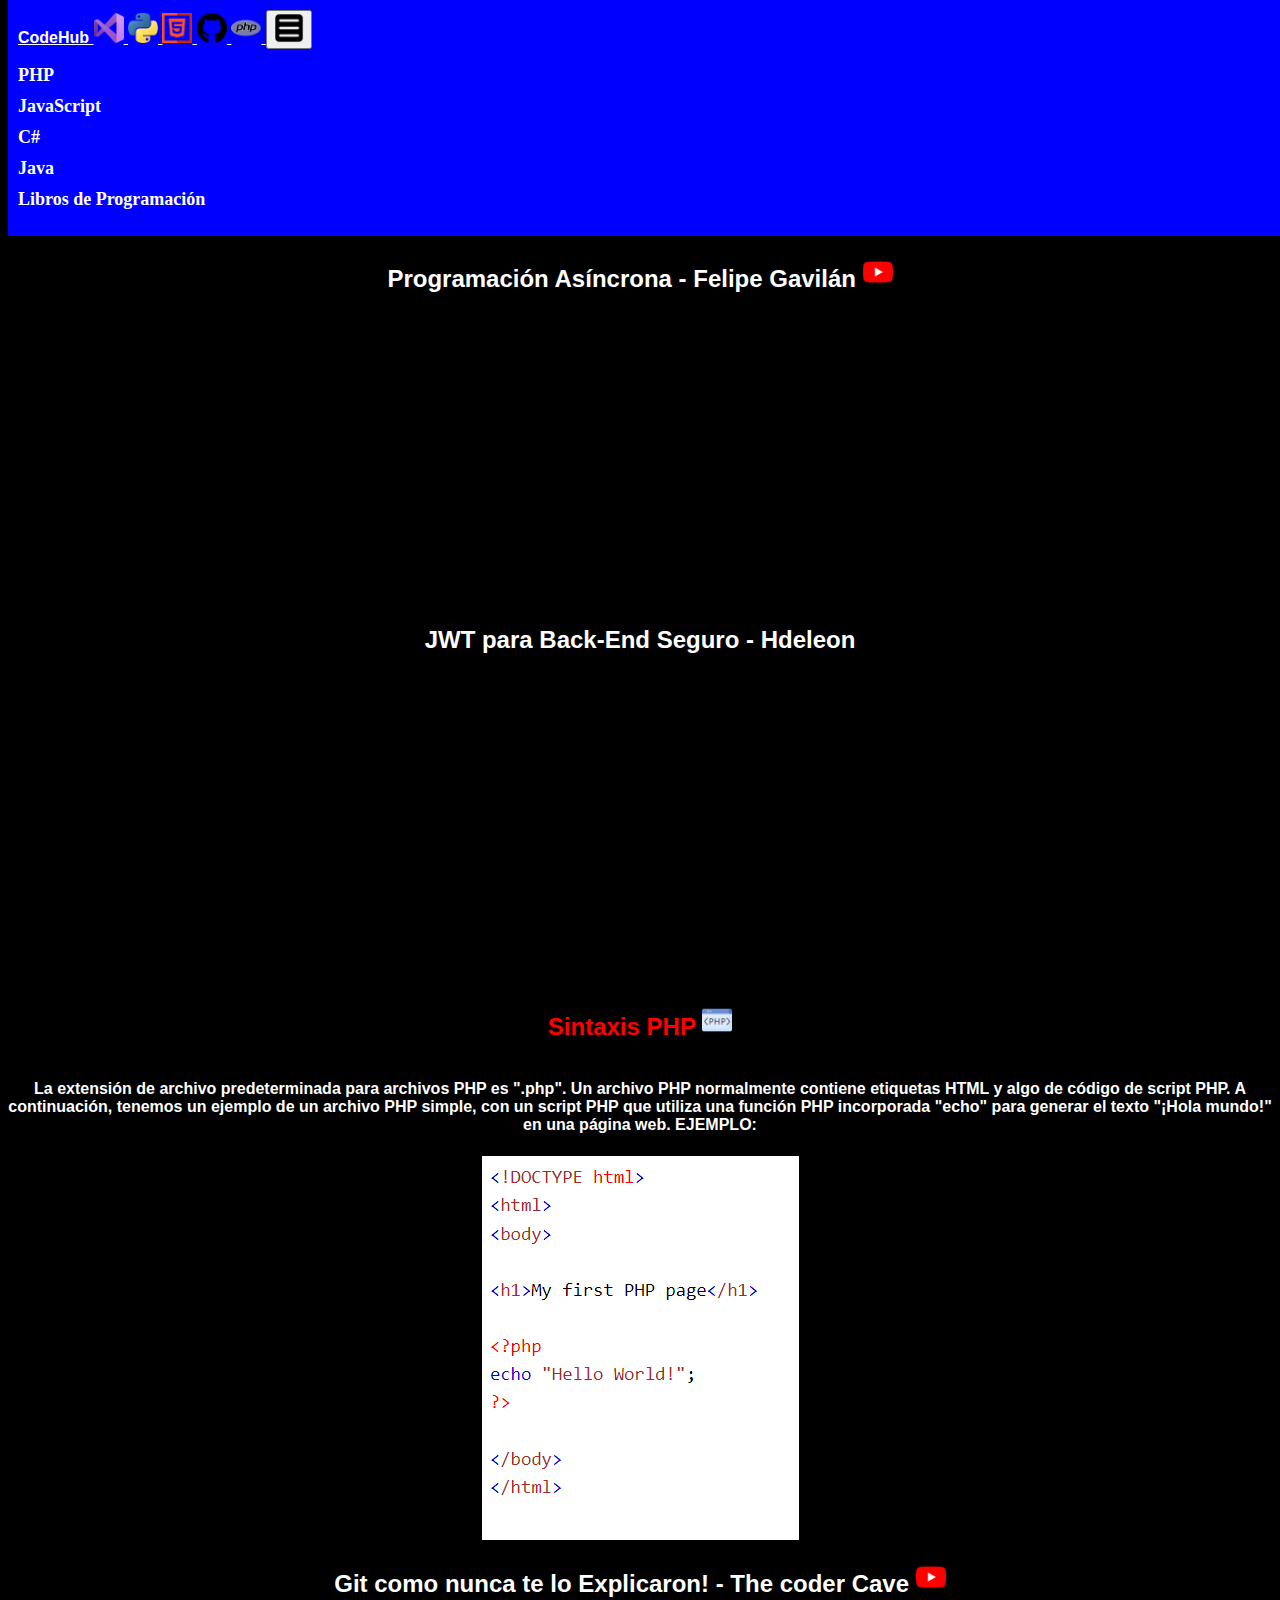
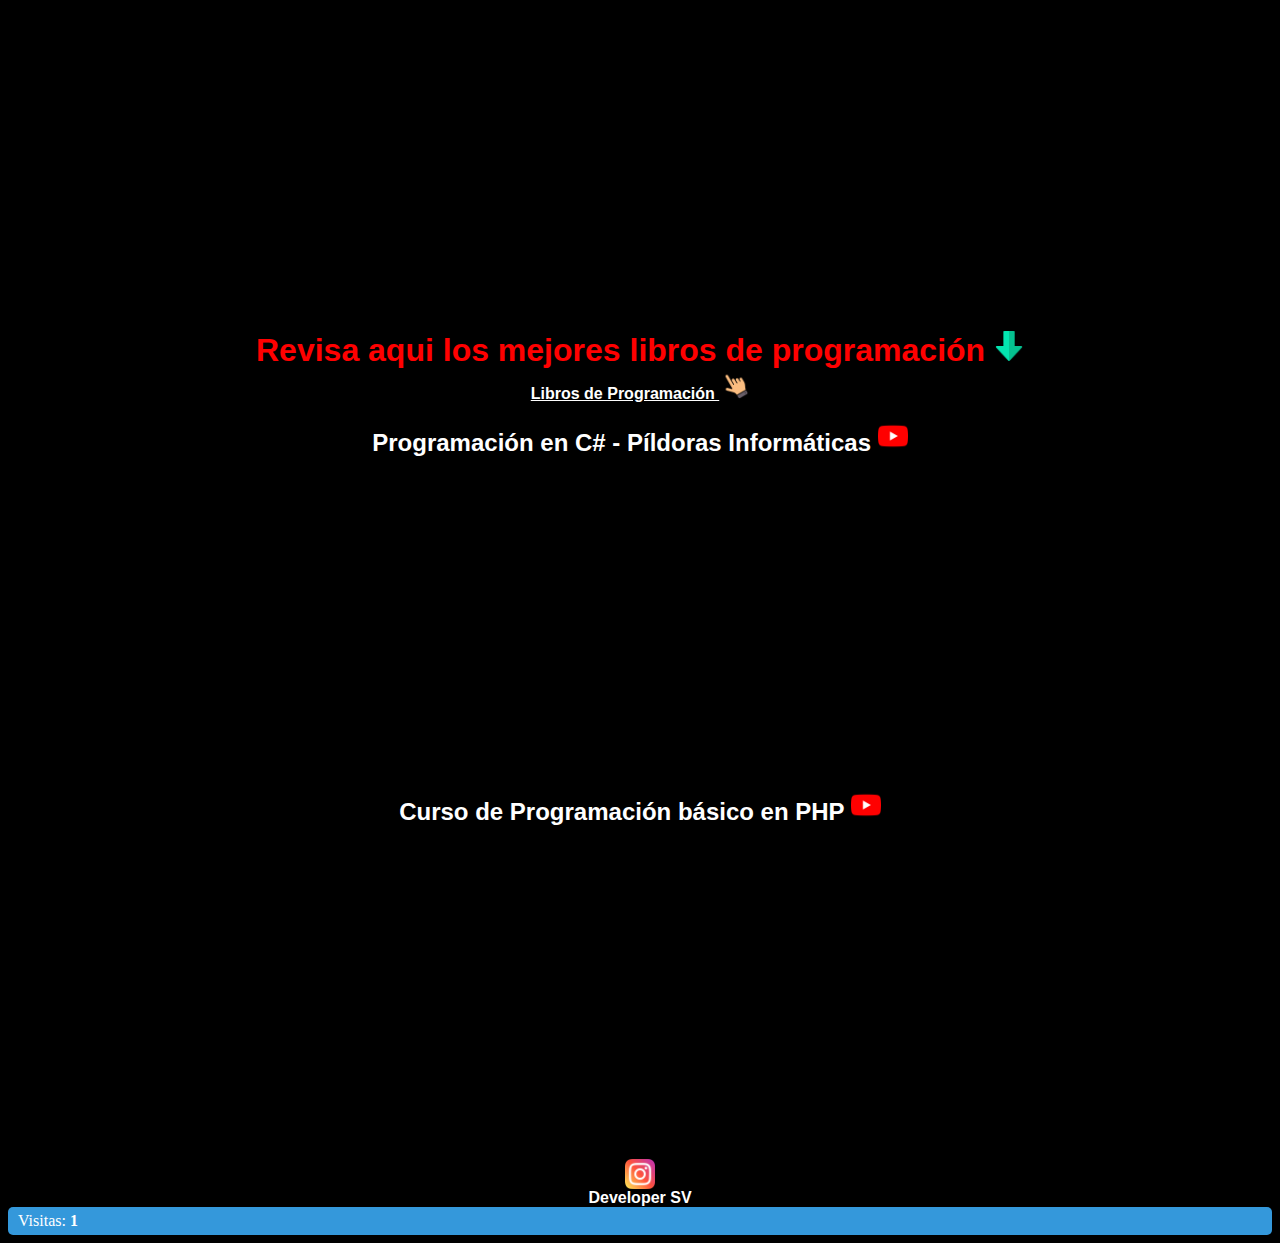
==== index.html @ 4b312a7a "first commit" ====
<!DOCTYPE html>
<html lang="en">
<head>
    <meta charset="UTF-8">
    <meta name="viewport" content="width=device-width, initial-scale=1.0">
    <link rel="stylesheet" href="https://cdnjs.cloudflare.com/ajax/libs/font-awesome/6.3.0/css/all.min.css">
    <link href="https://cdn.jsdelivr.net/npm/bootstrap@5.3.2/dist/css/bootstrap.min.css" rel="stylesheet" integrity="sha384-T3c6CoIi6uLrA9TneNEoa7RxnatzjcDSCmG1MXxSR1GAsXEV/Dwwykc2MPK8M2HN" crossorigin="anonymous">
    <link rel="stylesheet" href="style.css">
    <link rel="preconnect" href="https://fonts.googleapis.com">
    <link rel="preconnect" href="https://fonts.gstatic.com" crossorigin>
    <link href="https://fonts.googleapis.com/css2?family=Pacifico&display=swap" rel="stylesheet">
    <link rel="icon" href="img/programacion (1).png" type="image/png">


    <title>Programación</title>

</head>
<body>
   <!-- barra de navegación -->
 <nav class="navbar navbar-fixed ">
    <div class="container-fluid">
      <a class="navbar-brand devops" href="index.html">
        CodeHub
        
        <img src="img/visual-basico.png" alt="">
        <img src="img/piton.png" alt="">
        <img src="img/html.png" alt="">
        <img src="img/github.png" alt="">
        <img src="img/php (1).png" alt="">
    </a>
    

    <button class="navbar-toggler" type="button" data-bs-toggle="collapse" data-bs-target="#navbarNav">
      <img src="img/barra-de-menus.png" alt="">
  </button>
  <div class="collapse navbar-collapse" id="navbarNav">
    <ul class="menu-list">
        <li><a href="php.html">PHP</a></li>
        <li><a href="javascript.html">JavaScript</a></li>
        <li><a href="ProgramacionCsharp.html">C#</a></li>
        <li class="miBoton"><a href="#">Java</a></li>
        <li><a href="libros.html">Libros de Programación</a></li>
        <!-- Agrega más categorías según sea necesario -->
    </ul>
    </div>
    </div>
  </nav>
  <br>





    <!-- Salto de línea -->
    <br>
<div>
  <h1 class="titulo">
    Recursos de Programación 
    <img src="img/biblioteca.png" alt="" class="icon-img">
  </h1>
</div>
   

    <br>

    <div>
        <h2 class="text-center">
          Programación Asíncrona - Felipe Gavilán
        <img src="img/youtube.png" alt="" class="icon-img"></h2>
        <iframe class="text-center" width="560" height="315" src="https://www.youtube.com/embed/XtsJiFpkBqI" frameborder="0" allowfullscreen></iframe>
    </div>
    
    <br>

    <div>
      <h2 class="text-center">
        JWT para Back-End Seguro - Hdeleon
      </h2>
      <br>
      <iframe width="560" height="315" src="https://www.youtube.com/embed/JKa22Z44ap8?si=SSHVN_rwLQYbr8um" title="YouTube video player" frameborder="0" allow="accelerometer; autoplay; clipboard-write; encrypted-media; gyroscope; picture-in-picture; web-share" allowfullscreen></iframe>
    </div>
    <br>
<div>
  <h2 class="titulosH2">
    Sintaxis PHP <img src="img/php.png" alt="" class="icon-img">
</div>
    <br>
    <h4 class="parrafo">
      La extensión de archivo predeterminada para archivos PHP es ".php".
      Un archivo PHP normalmente contiene etiquetas HTML y algo de código de script PHP.
      A continuación, tenemos un ejemplo de un archivo PHP simple, con un script PHP que utiliza una función PHP incorporada "echo" para generar el texto "¡Hola mundo!" en una página web.
      EJEMPLO:
    </h4>
    <div class="contenedor-imagen">
      <img src="img/phpimg.png" alt="">
    </div>

    <br>

    <div>
      <h2 class="text-center">
        Git como nunca te lo Explicaron! - The coder Cave <img src="img/youtube.png" alt="" class="icon-img">
      </h2>
      <iframe class="text-center" width="560" height="315" src="https://www.youtube.com/embed/hN8zaUu_k-k?si=9de5u5zEAXDKDS4z" frameborder="0" allowfullscreen></iframe>
    </div>
    
    <br>

    <div>
      <h1 class="titulosH2">
        Revisa aqui los mejores libros de programación <img src="img/flecha.png" alt="" class="icon-img">
      </h1>
      <a class="text-center" href="libros.html">Libros de Programación <img src="img/hacer-clic.png" alt="" class="icon-img"></a>
    </div>
    <br>

    <div>
      <h2 class="text-center">
        Programación en C# - Píldoras Informáticas <img src="img/youtube.png" alt="" class="icon-img">
      </h2>
      <iframe class="text-center" width="560" height="315" src="https://www.youtube.com/embed/videoseries?list=PLU8oAlHdN5BmpIQGDSHo5e1r4ZYWQ8m4B" frameborder="0" allowfullscreen></iframe>
      <br>
    </div>

    
<div>
  <h2 class="text-center"
  >Curso de Programación básico en PHP <img src="img/youtube.png" alt="" class="icon-img">
</h2>
  <iframe class="text-center" width="560" height="315" src="https://www.youtube.com/embed/videoseries?list=PL3b9xmg86NTKzt_Hkr0jywY-P5HY0gnjf" frameborder="0" allowfullscreen></iframe>
  <br>
</div>
   
<div class="text-center">
  <a href="https://www.instagram.com">
      <img src="img/instagram.png" alt="" class="icon-img text-center">
  </a>
</div>



<footer class="piePagina">
Developer SV</footer>

<!-- Agrega esto donde quieras que se muestre el contador en tu página -->
<div class="contador">Visitas: <span id="contador">0</span></div>



   
<script src="saludo.js"></script>
<script src="visitas.js"></script>
    <script src="https://cdn.jsdelivr.net/npm/bootstrap@5.3.2/dist/js/bootstrap.bundle.min.js" integrity="sha384-C6RzsynM9kWDrMNeT87bh95OGNyZPhcTNXj1NW7RuBCsyN/o0jlpcV8Qyq46cDfL" crossorigin="anonymous"></script>
</body>
</html>
---- style.css ----
.text-center {
    display: block;
    margin: 0 auto;
    text-align: center; 
    color: white;
    font-family: 'Poppins', sans-serif;
    font-weight: bold;
}


body{
    background-color: black;
    padding-top: 70px;
    overflow-x: hidden;    
}



.navbar-fixed {
    position: fixed;
    top: 0;
    width: 100%;
    z-index: 1000; /* Un valor alto */
}

.navbar {
    background-color:blue;
    
}

.navbar-brand{
    font-family: 'Poppins', sans-serif;
}


.menu {
    background-color: #333; /* Color de fondo */
    color: black;
    font-weight: bold;
}

.menu ul {
    list-style: none; /* Elimina los puntos de la lista */
    padding: 0;
}

.menu li {
    display: inline; /* Coloca las casillas en línea horizontalmente */
    padding: 10px;
}

.menu a {
    text-decoration: none;
    color: #fff; /* Color de enlaces */
}
.menu {
    margin-top: 5px; /* Ajusta según sea necesario */
}

.navbar {
    background-color: blue; /* Color de fondo de la barra de navegación */
    font-weight: bold;
    color: #fff; /* Color de texto de la barra de navegación */
    padding: 10px; /* Ajusta según sea necesario */
}

.menu {
    background-color: blue; /* Color de fondo del menú */
    color: #fff; /* Color de texto del menú */
    margin-top: 10px; /* Margen superior para separar del menú de navegación */
    padding: 10px; /* Ajusta según sea necesario */
}

.devops{
    color: white;
    font-family: 'Poppins', sans-serif;
    font-weight: bold;
}


h2 {
    text-align: center; /* Centra horizontalmente */
}

/* Centra verticalmente en dispositivos móviles (opcional) */
@media (max-width: 768px) {
    h2 {
        display: flex;
        align-items: center;
    }
}
iframe {
    display: block;
    margin: 0 auto;
    text-align: center; /* Centra horizontalmente */
}
@media (max-width: 768px) {
    iframe {
        width: 100%; /* Ajusta el ancho al 100% del contenedor */
    }
}
.parrafo{
    color: white;
    text-align: center;
    font-family: 'Poppins', sans-serif;
    font-weight: bold;
}

.contenedor-imagen {
    text-align: center;
}
.piePagina{
    color: white;
    text-align: center;
    font-family: 'Poppins', sans-serif;
    font-weight: bold;
}

/* Cambia el color del botón al pasar el mouse sobre él */
.btn:hover {
    background-color: red; /* Reemplaza "tu-color" con el color deseado */
    color: white; /* Opcional: cambia el color del texto */
    border-color: blueviolet; /* Opcional: cambia el color del borde */
}

/* Elimina el estilo "active" del botón al hacer clic */
.btn:active {
    background-color: red; /* Reemplaza "tu-color" con el color deseado */
    color: white; /* Opcional: cambia el color del texto */
    border-color: blueviolet; /* Opcional: cambia el color del borde */
}

.btn {
    color: white;
}


.portada-libro {
    width: 6in; /* 6 pulgadas */
    height: 9in; /* 9 pulgadas */
    margin: 0 auto; /* Centrar la portada en la página */
}
.portada-libro img {
    width: 100%;
    height: 100%;
}

.portada-libro {
    max-width: 100%; /* Ancho máximo del 100% por defecto */

    /* Media Query para pantallas más pequeñas (por ejemplo, dispositivos móviles) */
    @media (max-width: 768px) {
        max-width: 90%; /* Cambia el ancho máximo en pantallas más pequeñas */
    }
}





a.navbar-brand img {
    width: 30px; /* Ancho del icono */
    height: 30px; /* Alto del icono */
}

.navbar-toggler img{
    width: 30px;
    height: 30px;
}

.icon-img {
    width: 30px; /* Ajusta el ancho según el tamaño deseado */
    height: 30px; /* Ajusta el alto según el tamaño deseado */
}


/* estilos del menu desplazable */
.menu-list {
    list-style: none;
    padding: 0;
}

.menu-list li {
    margin: 10px 0;
}

.menu-list li a {
    text-decoration: none;
    color: #333;
    font-size: 18px;
    display: block;
    transition: color 0.3s;
    color: white;
}

.menu-list li a:hover {
    color: #007bff;
    transition: color 0.3s;
}
/* estilos del menu desplazable */






.titulo{
    
        font-size: 50px; /* Tamaño de fuente */
        color: red; /* Color del texto */
        font-weight: bold; /* Peso de la fuente en negrita */
        font-family: Arial, sans-serif; /* Tipo de fuente */
        text-align: center; /* Alineación del texto */
        /* Agrega otros estilos según tus preferencias */

    
}

.titulosH2{
    display: block;
    margin: 0 auto;
    text-align: center; 
    color: white;
    font-family: 'Poppins', sans-serif;
    font-weight: bold;
    color: red;
}



.contador {
    background-color: #3498db; /* Color de fondo del contador */
    color: #fff; /* Color del texto del contador */
    font-size: 16px; /* Tamaño de fuente del contador */
    padding: 5px 10px; /* Relleno alrededor del contador */
    border-radius: 5px; /* Borde redondeado del contador */
}

#contador {
    font-weight: bold; /* Texto en negrita */
}
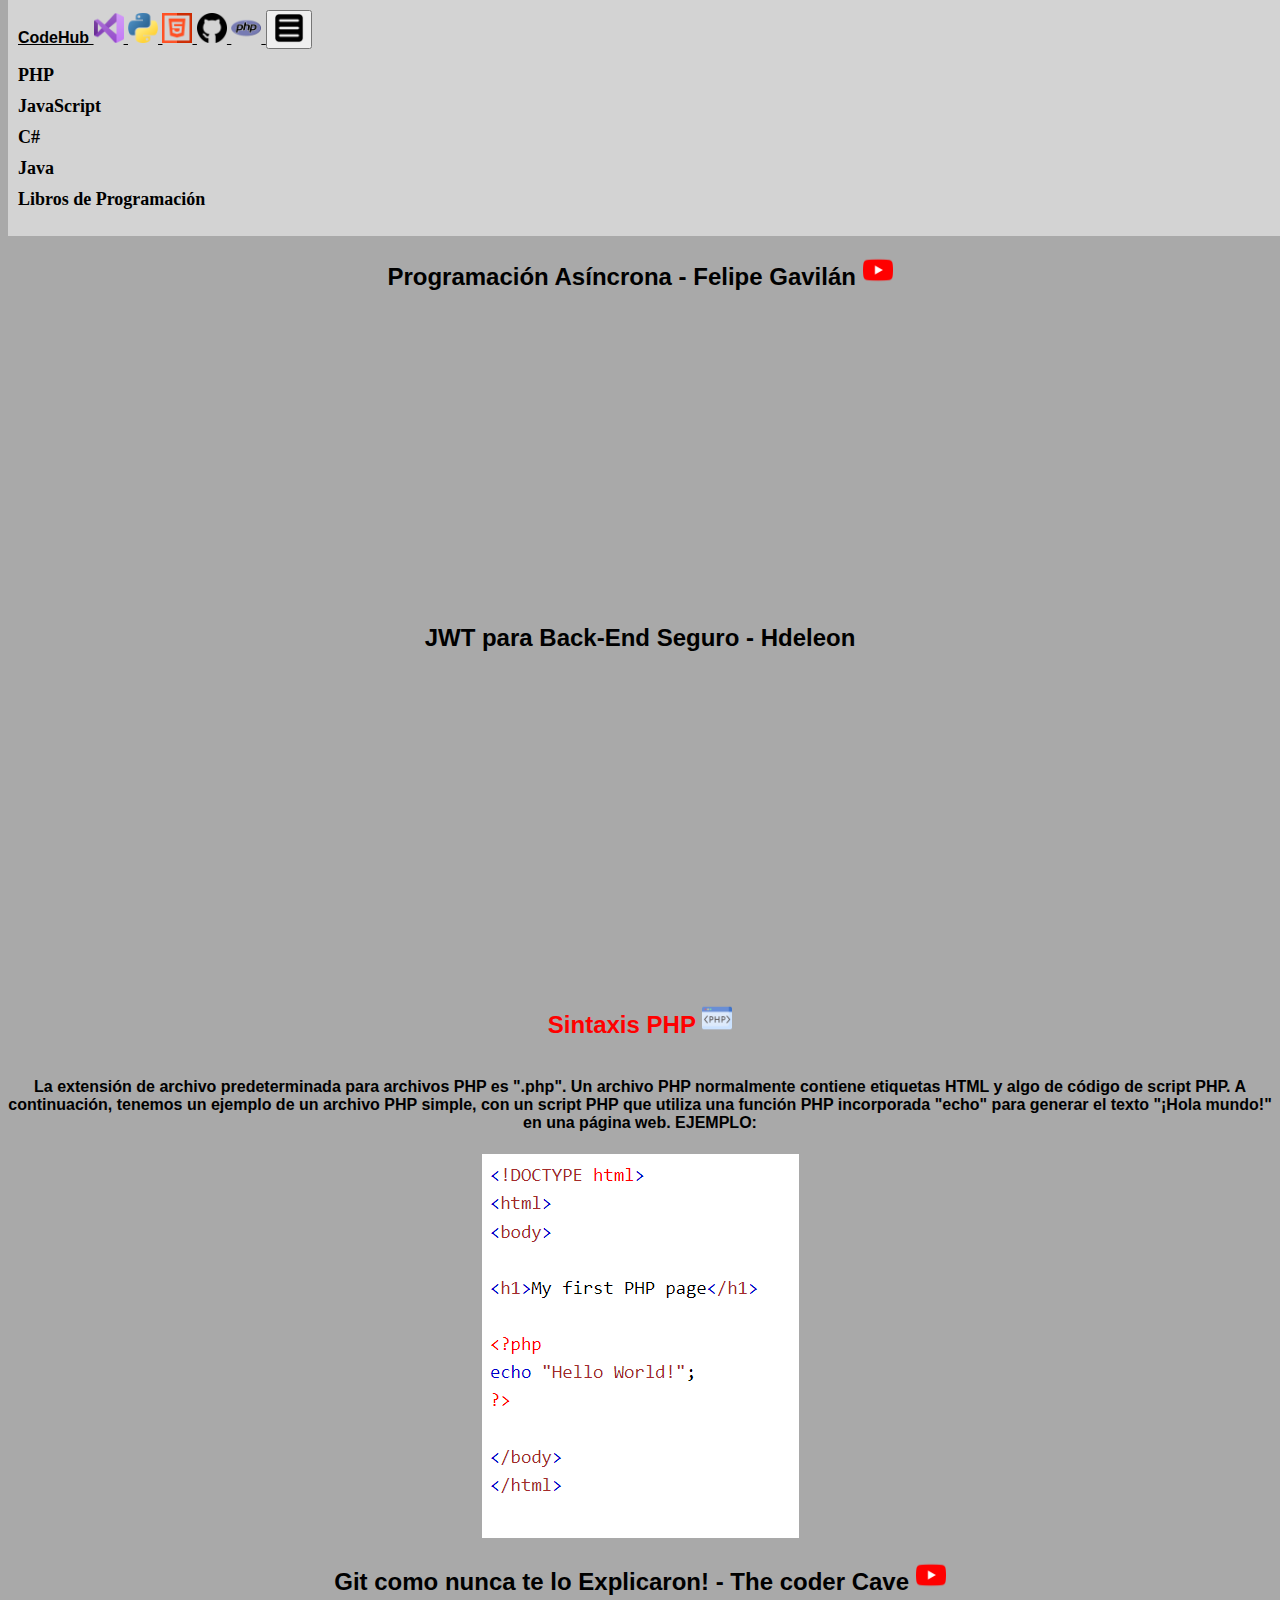
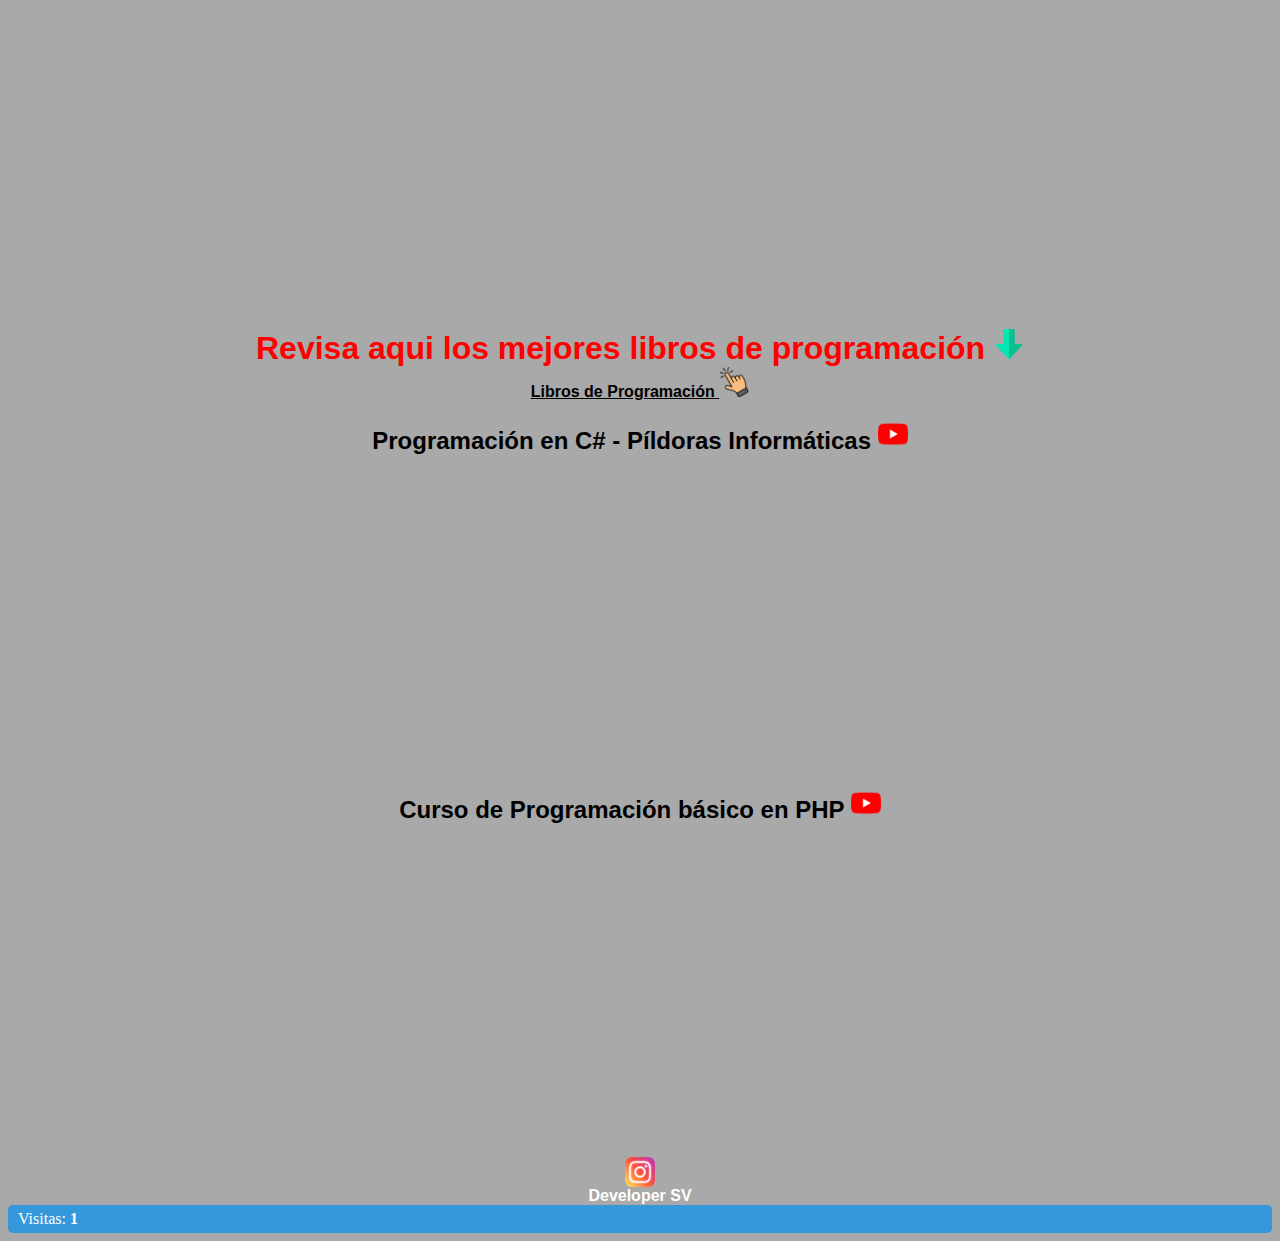
==== commit 882f46ca: "agrego boton switch y modifico color barra navegacion" ====
--- a/index.html
+++ b/index.html
@@ -15,7 +15,7 @@
     <title>Programación</title>
 
 </head>
-<body>
+<body class="modo-claro">
    <!-- barra de navegación -->
  <nav class="navbar navbar-fixed ">
     <div class="container-fluid">
@@ -28,11 +28,15 @@
         <img src="img/github.png" alt="">
         <img src="img/php (1).png" alt="">
     </a>
+
+
+    
     
 
     <button class="navbar-toggler" type="button" data-bs-toggle="collapse" data-bs-target="#navbarNav">
       <img src="img/barra-de-menus.png" alt="">
   </button>
+  
   <div class="collapse navbar-collapse" id="navbarNav">
     <ul class="menu-list">
         <li><a href="php.html">PHP</a></li>
@@ -45,13 +49,12 @@
     </div>
     </div>
   </nav>
-  <br>
-
-
-
-
-
-    <!-- Salto de línea -->
+  
+    <div class="modo-switch">
+      <input type="checkbox" id="switch" onclick="cambiarModo()">
+      <label for="switch"></label>
+    </div>
+    
     <br>
 <div>
   <h1 class="titulo">
@@ -132,7 +135,7 @@
 </div>
    
 <div class="text-center">
-  <a href="https://www.instagram.com">
+  <a href="https://www.instagram.com/sv.codes/">
       <img src="img/instagram.png" alt="" class="icon-img text-center">
   </a>
 </div>
@@ -147,7 +150,7 @@
 
 
 
-   
+<script src="modooscuro.js"></script>
 <script src="saludo.js"></script>
 <script src="visitas.js"></script>
     <script src="https://cdn.jsdelivr.net/npm/bootstrap@5.3.2/dist/js/bootstrap.bundle.min.js" integrity="sha384-C6RzsynM9kWDrMNeT87bh95OGNyZPhcTNXj1NW7RuBCsyN/o0jlpcV8Qyq46cDfL" crossorigin="anonymous"></script>
--- a/style.css
+++ b/style.css
@@ -9,7 +9,6 @@
 
 
 body{
-    background-color: black;
     padding-top: 70px;
     overflow-x: hidden;    
 }
@@ -24,7 +23,7 @@
 }
 
 .navbar {
-    background-color:blue;
+    background-color:#D3D3D3;
     
 }
 
@@ -58,21 +57,21 @@
 }
 
 .navbar {
-    background-color: blue; /* Color de fondo de la barra de navegación */
+    background-color: #D3D3D3; /* Color de fondo de la barra de navegación */
     font-weight: bold;
     color: #fff; /* Color de texto de la barra de navegación */
     padding: 10px; /* Ajusta según sea necesario */
 }
 
 .menu {
-    background-color: blue; /* Color de fondo del menú */
+    background-color: #D3D3D3; /* Color de fondo del menú */
     color: #fff; /* Color de texto del menú */
     margin-top: 10px; /* Margen superior para separar del menú de navegación */
     padding: 10px; /* Ajusta según sea necesario */
 }
 
 .devops{
-    color: white;
+    color: black;
     font-family: 'Poppins', sans-serif;
     font-weight: bold;
 }
@@ -118,14 +117,14 @@
 
 /* Cambia el color del botón al pasar el mouse sobre él */
 .btn:hover {
-    background-color: red; /* Reemplaza "tu-color" con el color deseado */
+    background-color: white; /* Reemplaza "tu-color" con el color deseado */
     color: white; /* Opcional: cambia el color del texto */
     border-color: blueviolet; /* Opcional: cambia el color del borde */
 }
 
 /* Elimina el estilo "active" del botón al hacer clic */
 .btn:active {
-    background-color: red; /* Reemplaza "tu-color" con el color deseado */
+    background-color: #D3D3D3; /* Reemplaza "tu-color" con el color deseado */
     color: white; /* Opcional: cambia el color del texto */
     border-color: blueviolet; /* Opcional: cambia el color del borde */
 }
@@ -136,13 +135,15 @@
 
 
 .portada-libro {
-    width: 6in; /* 6 pulgadas */
-    height: 9in; /* 9 pulgadas */
-    margin: 0 auto; /* Centrar la portada en la página */
-}
+        width: 6in; /* 6 pulgadas */
+        height: 9in; /* 9 pulgadas */
+        margin: 10px auto; /* Ajusta el valor del margen según sea necesario */
+        
+}
+
 .portada-libro img {
     width: 100%;
-    height: 100%;
+    height: 50%;
 }
 
 .portada-libro {
@@ -190,11 +191,11 @@
     font-size: 18px;
     display: block;
     transition: color 0.3s;
-    color: white;
+    color: black;
 }
 
 .menu-list li a:hover {
-    color: #007bff;
+    color: black;
     transition: color 0.3s;
 }
 /* estilos del menu desplazable */
@@ -240,3 +241,202 @@
     font-weight: bold; /* Texto en negrita */
 }
 
+/* Otras reglas de estilo ... */
+
+@media (max-width: 375px) and (max-height: 812px),
+       (max-width: 414px) and (max-height: 896px) {
+    .navbar {
+        background-color: #D3D3D3 !important; /* Usa !important para asegurar la prioridad */
+        font-weight: bold;
+        color: #fff;
+        padding: 10px;
+        position: fixed;
+        width: 100%;
+        top: 0;
+        z-index: 1000;
+    }
+
+    .navbar-toggler {
+        border: none;
+        padding: 0;
+        background-color: transparent;
+        color: white;
+        transition: none;
+    }
+
+    .navbar-collapse {
+        background-color: #D3D3D3; /* Ajusta el fondo del menú desplegable si es necesario */
+    }
+
+    /* Otros estilos específicos para iPhone XR y iPhone SE ... */
+}
+
+
+
+
+
+/* Estilo del contenedor del switch */
+.modo-switch {
+    display: inline-block;
+}
+
+/* Estilo del input oculto */
+.modo-switch input {
+    display: none;
+}
+
+/* Estilo de la etiqueta que simula el switch */
+.modo-switch label {
+    background-color: white; /* Cambiado a fondo negro cuando no está seleccionado */
+    display: block;
+    width: 60px; /* Ancho del switch */
+    height: 30px; /* Altura del switch */
+    border-radius: 15px; /* Mitad de la altura para hacerlo circular */
+    position: relative;
+    cursor: pointer;
+    transition: background-color 0.3s;
+}
+
+/* Estilo del círculo interior que se desplaza */
+.modo-switch label::before {
+    content: "";
+    position: absolute;
+    width: 26px; /* Diámetro del círculo interior */
+    height: 26px;
+    background-color: black; /* Cambiado a modo claro cuando no está seleccionado */
+    border-radius: 50%;
+    top: 2px; /* Alinea el círculo verticalmente */
+    left: 2px; /* Alinea el círculo al inicio del switch */
+    transition: transform 0.3s;
+}
+
+/* Estilo del switch cuando está activo */
+.modo-switch input:checked + label {
+    background-color: red;  /* Cambiado a modo claro cuando está seleccionado */
+}
+
+/* Desplazamiento del círculo interior cuando el switch está activo */
+.modo-switch input:checked + label::before {
+    transform: translateX(30px); /* Desplaza el círculo a la posición final */
+}
+
+/* Estilo del cuerpo del sitio para el modo oscuro */
+body.modo-oscuro {
+    background-color: black; /* Tono oscuro */
+    color: #ffffff; /* Color del texto en modo oscuro */
+}
+
+
+/* Estilo del cuerpo del sitio para el modo claro */
+body.modo-claro {
+    background-color: #A9A9A9 !important; /* Tono naranja claro */
+    color: #333333 !important; /* Color del texto en modo claro */
+}
+
+
+
+
+
+
+
+
+
+
+
+
+
+
+
+
+
+
+
+
+
+
+
+
+
+
+
+/* Estilo de la etiqueta que simula el switch */
+.modo-switch label {
+    background-color: #dddddd; /* Fondo del switch cuando no está seleccionado */
+    display: block;
+    width: 60px; /* Ancho del switch */
+    height: 30px; /* Altura del switch */
+    border-radius: 15px; /* Borde redondeado del switch */
+    position: relative;
+    cursor: pointer;
+    transition: background-color 0.3s;
+}
+
+/* Estilo del círculo interior que se desplaza */
+.modo-switch label::before {
+    content: "";
+    position: absolute;
+    width: 30px; /* Diámetro del círculo interior */
+    height: 30px;
+    background-color: #ffffff; /* Color del círculo interior cuando no está seleccionado */
+    border-radius: 50%;
+    top: 0; /* Alinea el círculo verticalmente */
+    left: 0; /* Alinea el círculo al inicio del switch */
+    transition: transform 0.3s, background-color 0.3s;
+}
+
+/* Estilo del switch cuando está activo */
+.modo-switch input:checked + label {
+    background-color: red; /* Fondo del switch cuando está seleccionado */
+}
+
+/* Desplazamiento del círculo interior cuando el switch está activo */
+.modo-switch input:checked + label::before {
+    transform: translateX(30px); /* Desplaza el círculo a la posición final */
+    background-color: #ffffff; /* Color del círculo interior cuando está seleccionado */
+}
+
+
+
+
+
+
+
+
+
+
+
+
+/* Estilo del switch cuando está activo en modo claro */
+.modo-switch input:checked.modo-claro + label {
+    background-color: #ecf0f1; /* Color de fondo claro cuando está seleccionado en modo claro */
+}
+
+/* Desplazamiento del círculo interior cuando el switch está activo en modo claro */
+.modo-switch input:checked.modo-claro + label::before {
+    background-color: #000000; /* Color del círculo interior en modo claro cuando está seleccionado */
+}
+
+/* Estilo del texto específico con la clase "text-center" en modo claro */
+body.modo-claro .text-center {
+    color: #000000; /* Cambia el color del texto en modo claro */
+}
+
+/* Estilo del texto específico con la clase "parrafo" en modo claro */
+body.modo-claro .parrafo {
+    color: #000000; /* Cambia el color del texto en modo claro */
+}
+
+
+
+
+
+
+
+
+
+
+
+
+
+
+
